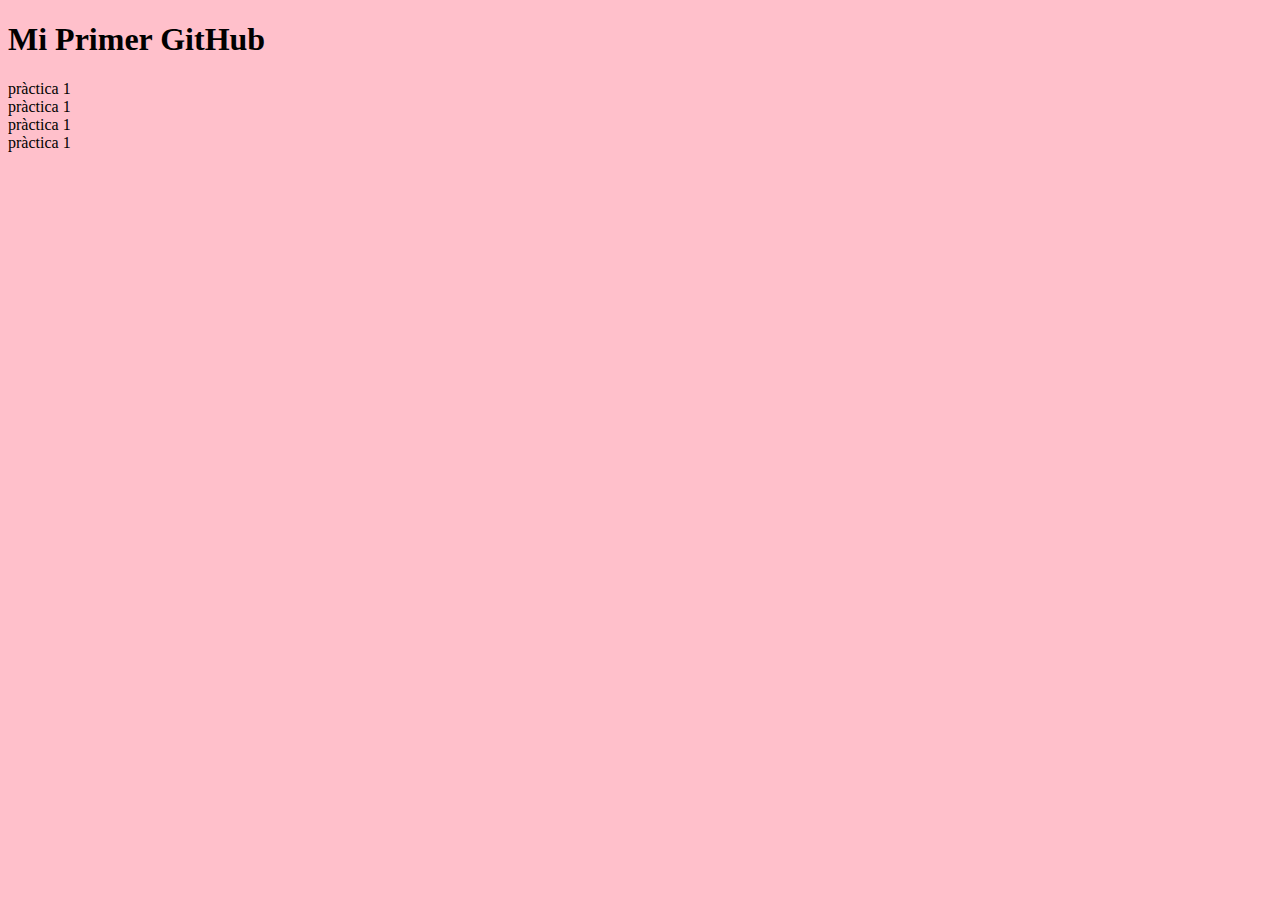
==== index.html @ 189bb2e6 "Update index.html" ====
<!DOCTYPE html>
<html lang="en" dir="ltr">
  <head>
    <meta charset="utf-8">
    <meta autor="NIM-AGM4">
    <title>mi primer github</title>
    <link rel="stylesheet" href="estils.css">
  </head>
  
  <body>
   <h1> Mi Primer GitHub</h1>
    <div class="cuadros">pràctica 1</div>
    <div class="cuadros">pràctica 1</div>
    <div class="cuadros">pràctica 1</div>
    <div class="cuadros">pràctica 1</div>
    
  </body>
</html>
---- estils.css ----
body {
  background-color: pink;
}
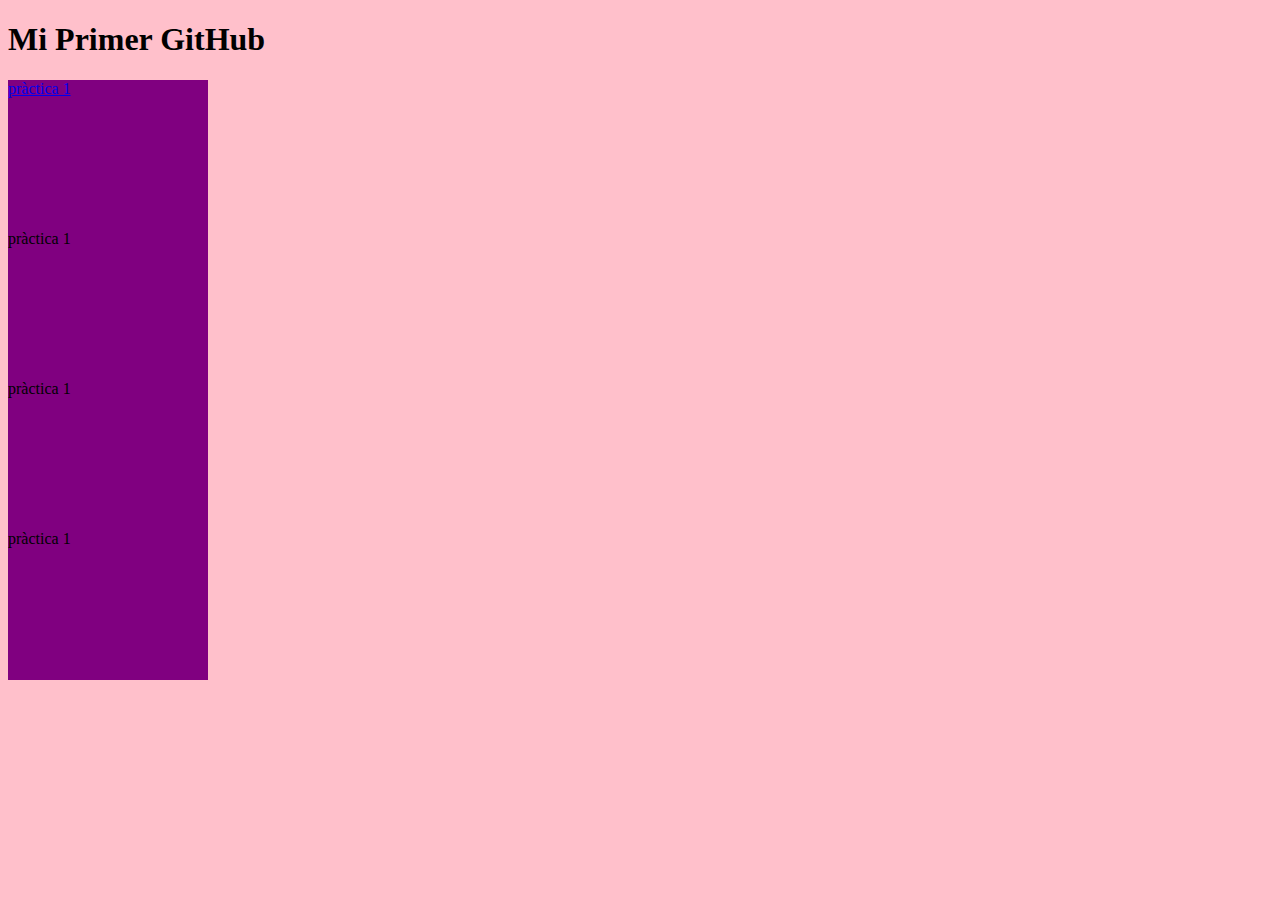
==== commit 86f81d40: "Update index.html" ====
--- a/index.html
+++ b/index.html
@@ -9,7 +9,7 @@
   
   <body>
    <h1> Mi Primer GitHub</h1>
-    <div class="cuadros">pràctica 1</div>
+    <div class="cuadros"><a href="file:///Users/Nimra/Desktop/AGM4/m8/Heart/index.html">pràctica 1</a></div>
     <div class="cuadros">pràctica 1</div>
     <div class="cuadros">pràctica 1</div>
     <div class="cuadros">pràctica 1</div>
--- a/estils.css
+++ b/estils.css
@@ -1,3 +1,12 @@
 body {
   background-color: pink;
+  font-family: verdana;
+  font-weight: 20px;
 }
+
+div {
+  height: 150px;
+  width: 200px;
+  background-color: purple;
+}
+  
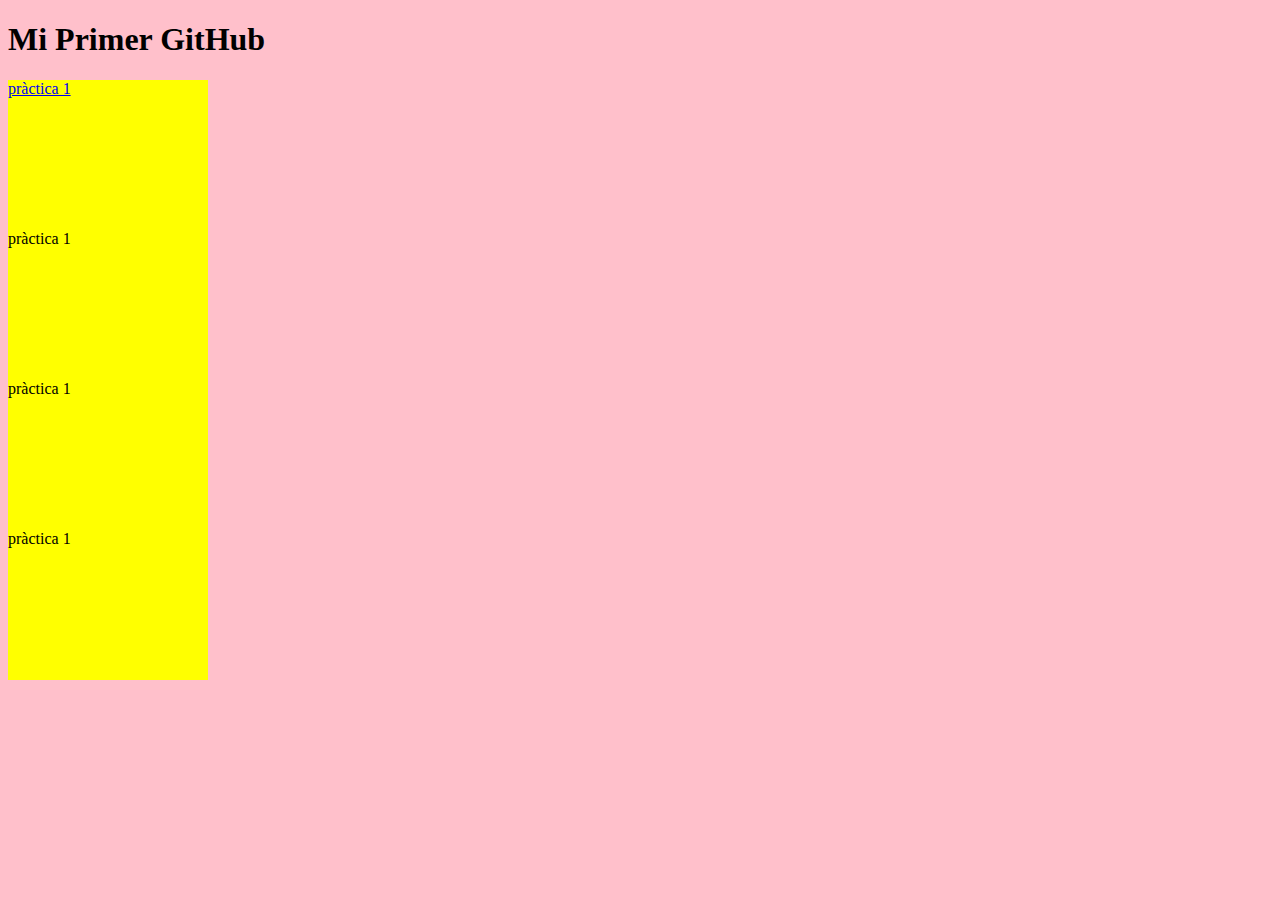
==== commit 977a7ace: "Update index.html" ====
--- a/index.html
+++ b/index.html
@@ -9,10 +9,10 @@
   
   <body>
    <h1> Mi Primer GitHub</h1>
-    <div class="cuadros"><a href="file:///Users/Nimra/Desktop/AGM4/m8/Heart/index.html">pràctica 1</a></div>
-    <div class="cuadros">pràctica 1</div>
-    <div class="cuadros">pràctica 1</div>
-    <div class="cuadros">pràctica 1</div>
+    <div><a href="file:///Users/Nimra/Desktop/AGM4/m8/Heart/index.html">pràctica 1</a></div>
+    <div>pràctica 1</div>
+    <div>pràctica 1</div>
+    <div>pràctica 1</div>
     
   </body>
 </html>
--- a/estils.css
+++ b/estils.css
@@ -7,6 +7,6 @@
 div {
   height: 150px;
   width: 200px;
-  background-color: purple;
+  background-color: yellow;
 }
   
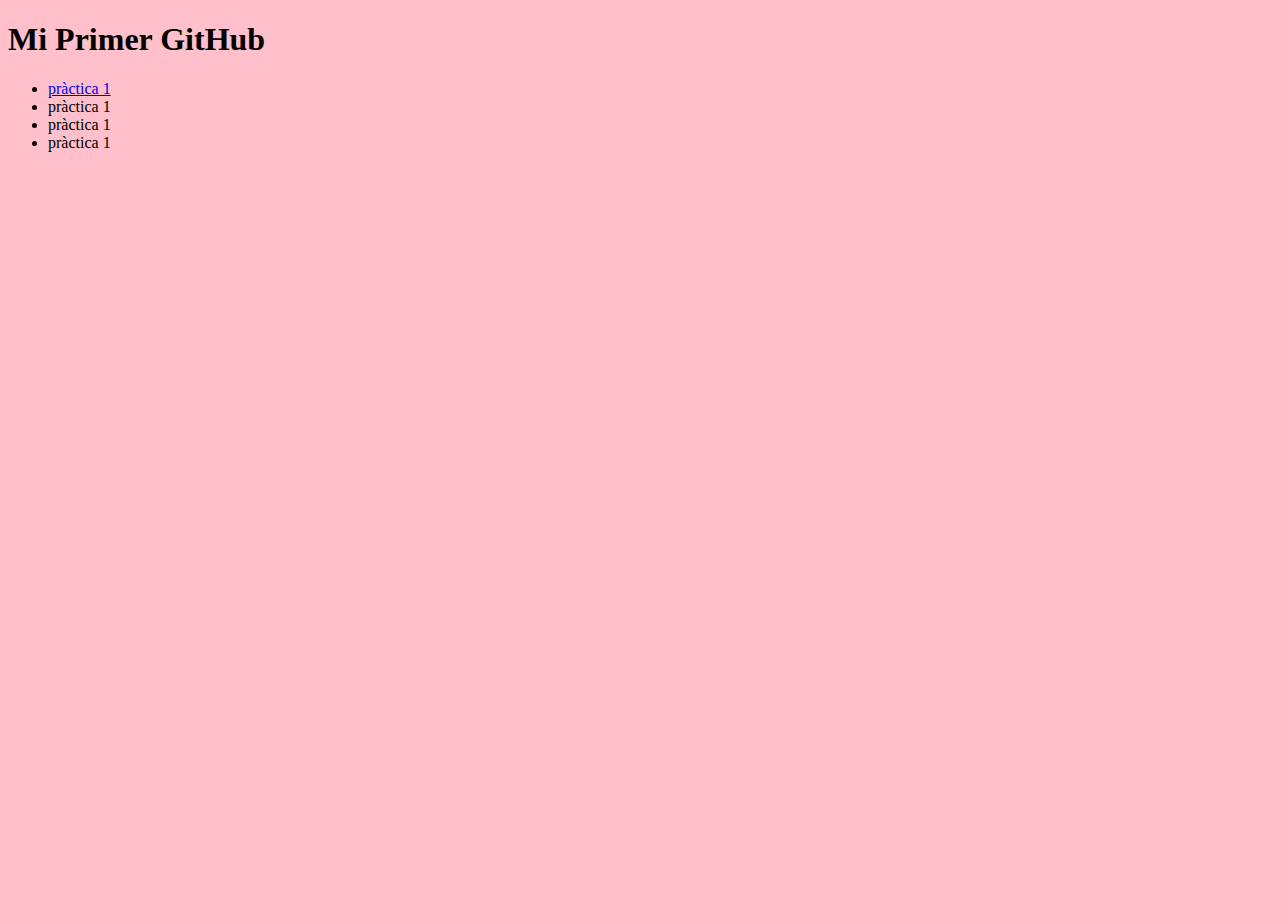
==== commit b98ad9bd: "Update index.html" ====
--- a/index.html
+++ b/index.html
@@ -8,11 +8,16 @@
   </head>
   
   <body>
+    
    <h1> Mi Primer GitHub</h1>
-    <div><a href="file:///Users/Nimra/Desktop/AGM4/m8/Heart/index.html">pràctica 1</a></div>
-    <div>pràctica 1</div>
-    <div>pràctica 1</div>
-    <div>pràctica 1</div>
+    <ul>
+      
+    <li><a href="file:///Users/Nimra/Desktop/AGM4/m8/Heart/index.html">pràctica 1</a></li>
+    <li>pràctica 1</li>
+    <li>pràctica 1</li>
+    <li>pràctica 1</li>
+      
+    </ul>
     
   </body>
 </html>
--- a/estils.css
+++ b/estils.css
@@ -7,6 +7,7 @@
 div {
   height: 150px;
   width: 200px;
+  margin: 20px;
   background-color: yellow;
 }
   
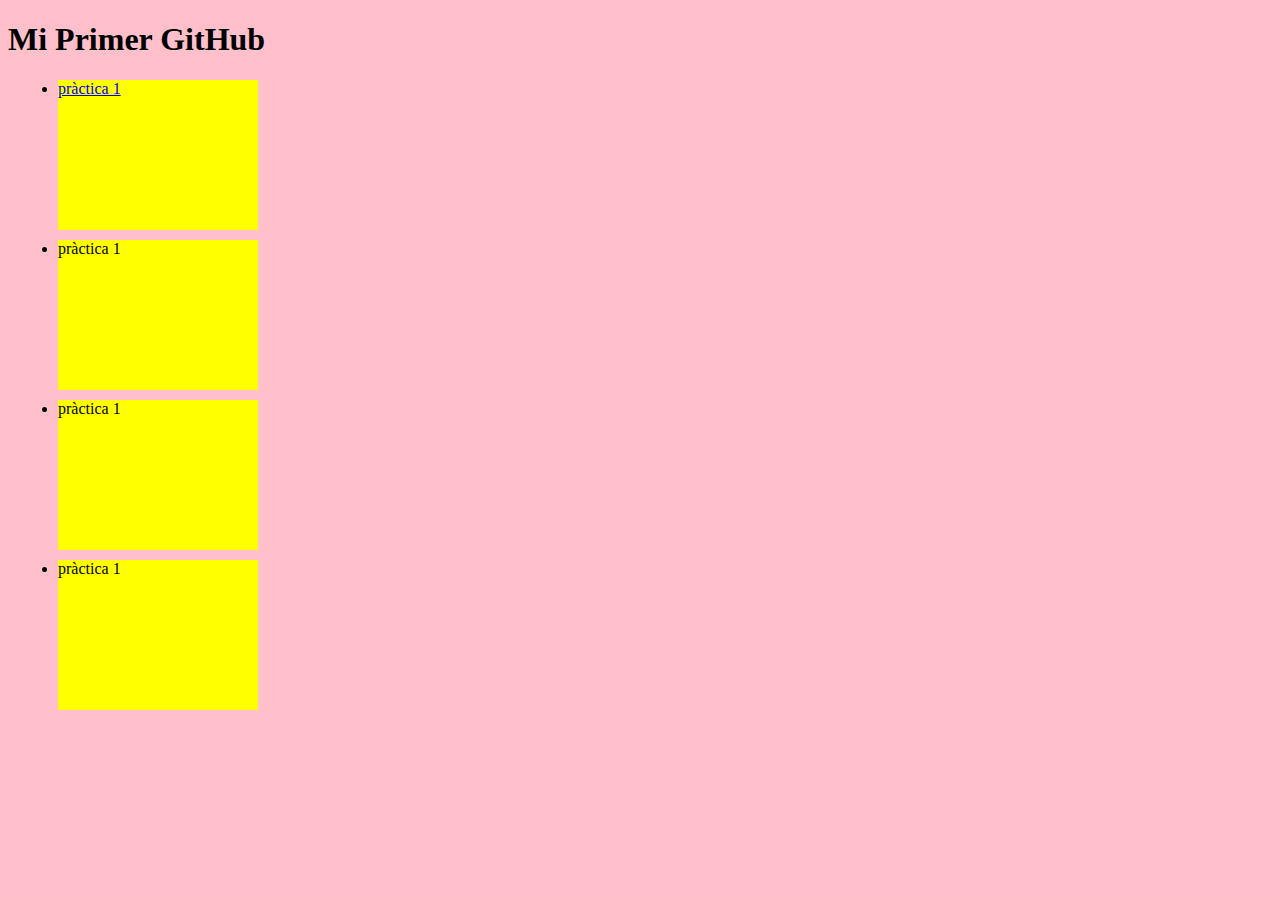
==== commit 1a51970a: "Update index.html" ====
--- a/index.html
+++ b/index.html
@@ -12,7 +12,7 @@
    <h1> Mi Primer GitHub</h1>
     <ul>
       
-    <li><a href="file:///Users/Nimra/Desktop/AGM4/m8/Heart/index.html">pràctica 1</a></li>
+    <li><a href="https://nyounascrn.github.io/2021AGM4/Heart/">pràctica 1</a></li>
     <li>pràctica 1</li>
     <li>pràctica 1</li>
     <li>pràctica 1</li>
--- a/estils.css
+++ b/estils.css
@@ -4,10 +4,10 @@
   font-weight: 20px;
 }
 
-div {
+li {
   height: 150px;
   width: 200px;
-  margin: 20px;
+  margin: 10px;
   background-color: yellow;
 }
   
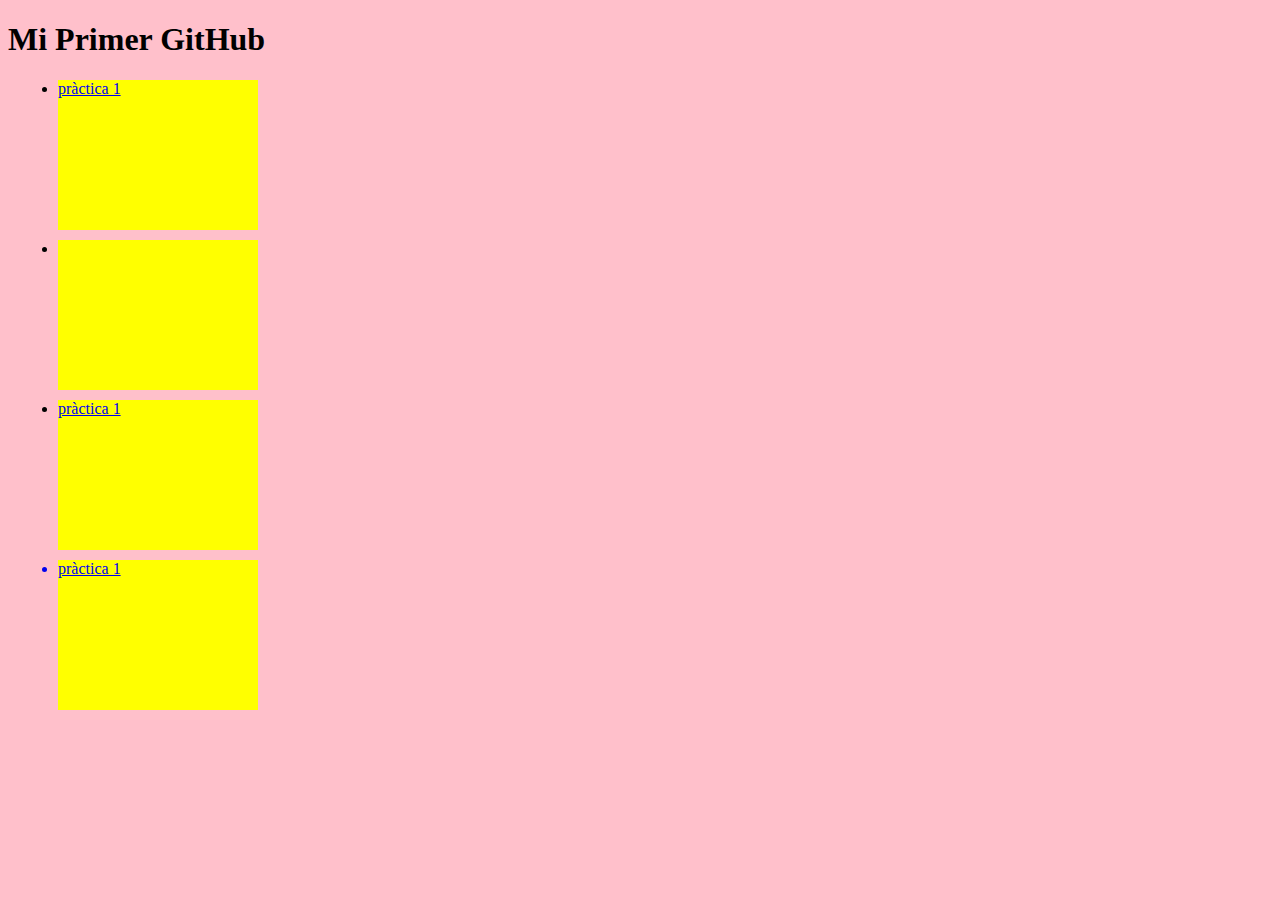
==== commit ac445e6a: "Update index.html" ====
--- a/index.html
+++ b/index.html
@@ -13,7 +13,7 @@
     <ul>
       
     <li><a href="https://nyounascrn.github.io/2021AGM4/Heart/">pràctica 1</a></li>
-    <li>pràctica 1</li>
+    <li><a href="https://nyounascrn.github.io/2021AGM4/m4m8uf402_Younas/"pràctica 1</li>
     <li>pràctica 1</li>
     <li>pràctica 1</li>
       
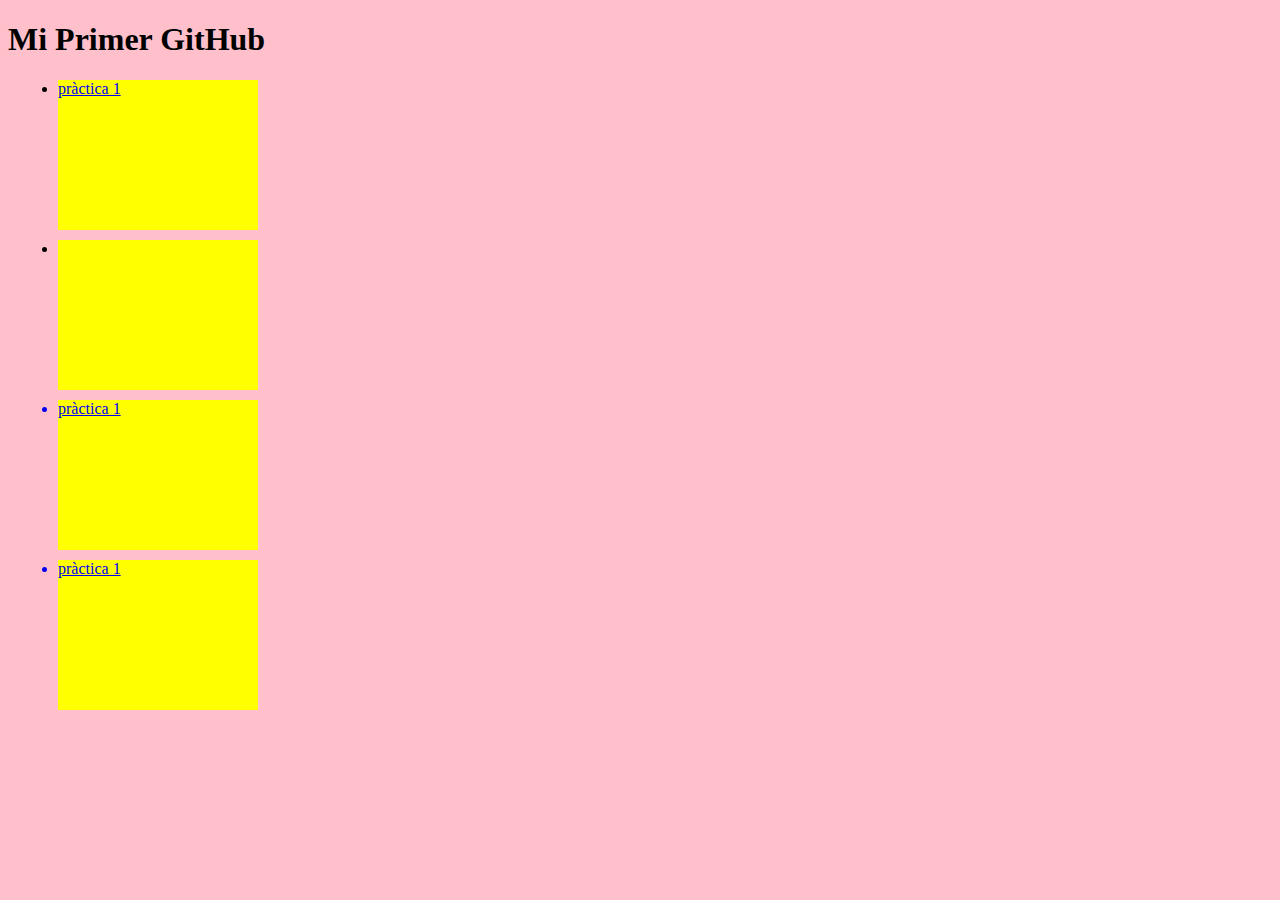
==== commit b693e8f8: "Update index.html" ====
--- a/index.html
+++ b/index.html
@@ -13,7 +13,7 @@
     <ul>
       
     <li><a href="https://nyounascrn.github.io/2021AGM4/Heart/">pràctica 1</a></li>
-    <li><a href="https://nyounascrn.github.io/2021AGM4/m4m8uf402_Younas/"pràctica 1</li>
+      <li><a href="https://nyounascrn.github.io/2021AGM4/m4m8uf402_Younas/"pràctica 1</a></li>
     <li>pràctica 1</li>
     <li>pràctica 1</li>
       
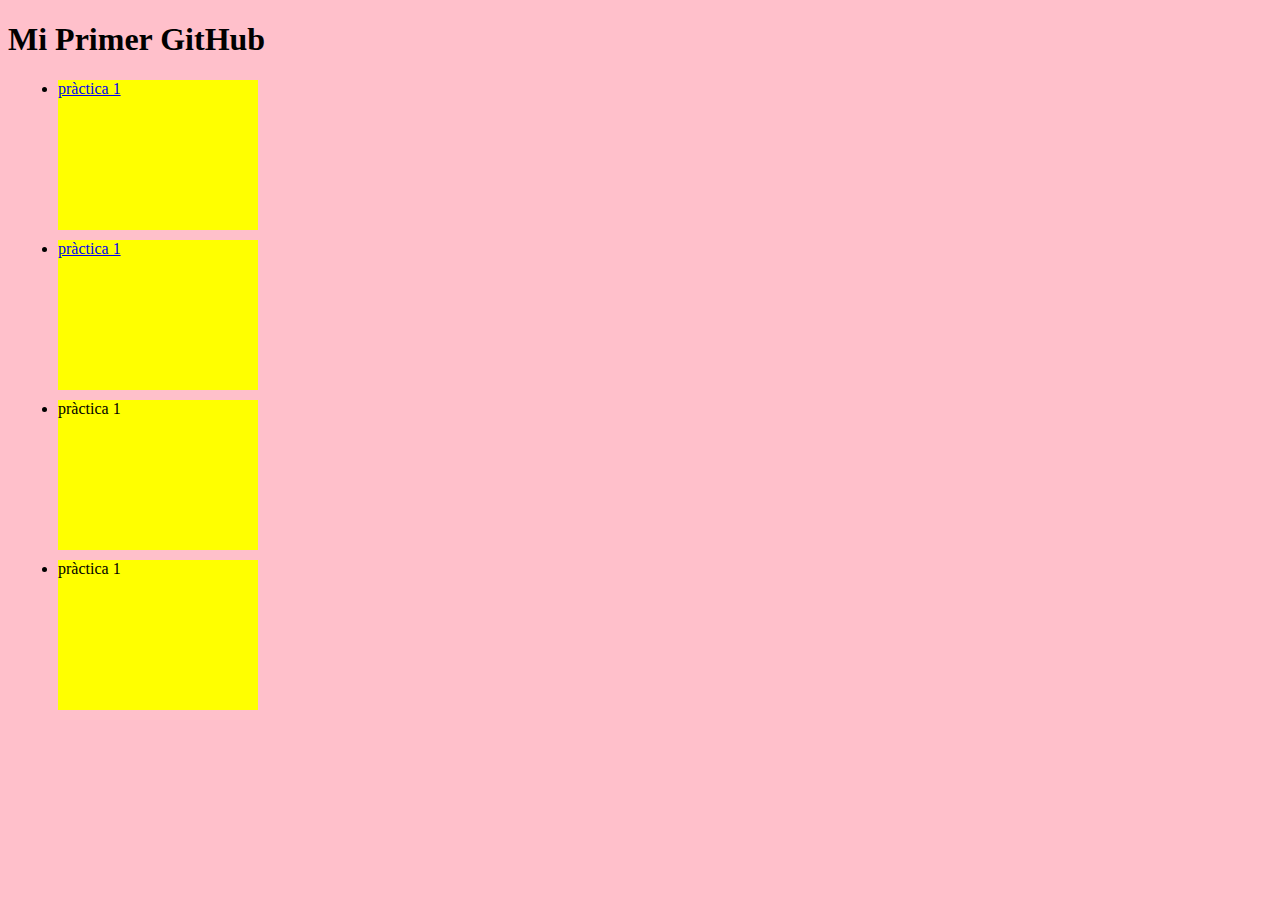
==== commit 3b3e6ac8: "Update index.html" ====
--- a/index.html
+++ b/index.html
@@ -13,7 +13,7 @@
     <ul>
       
     <li><a href="https://nyounascrn.github.io/2021AGM4/Heart/">pràctica 1</a></li>
-      <li><a href="https://nyounascrn.github.io/2021AGM4/m4m8uf402_Younas/"pràctica 1</a></li>
+    <li><a href="https://nyounascrn.github.io/2021AGM4/m4m8uf402_Younas/">pràctica 1</a></li>
     <li>pràctica 1</li>
     <li>pràctica 1</li>
       
